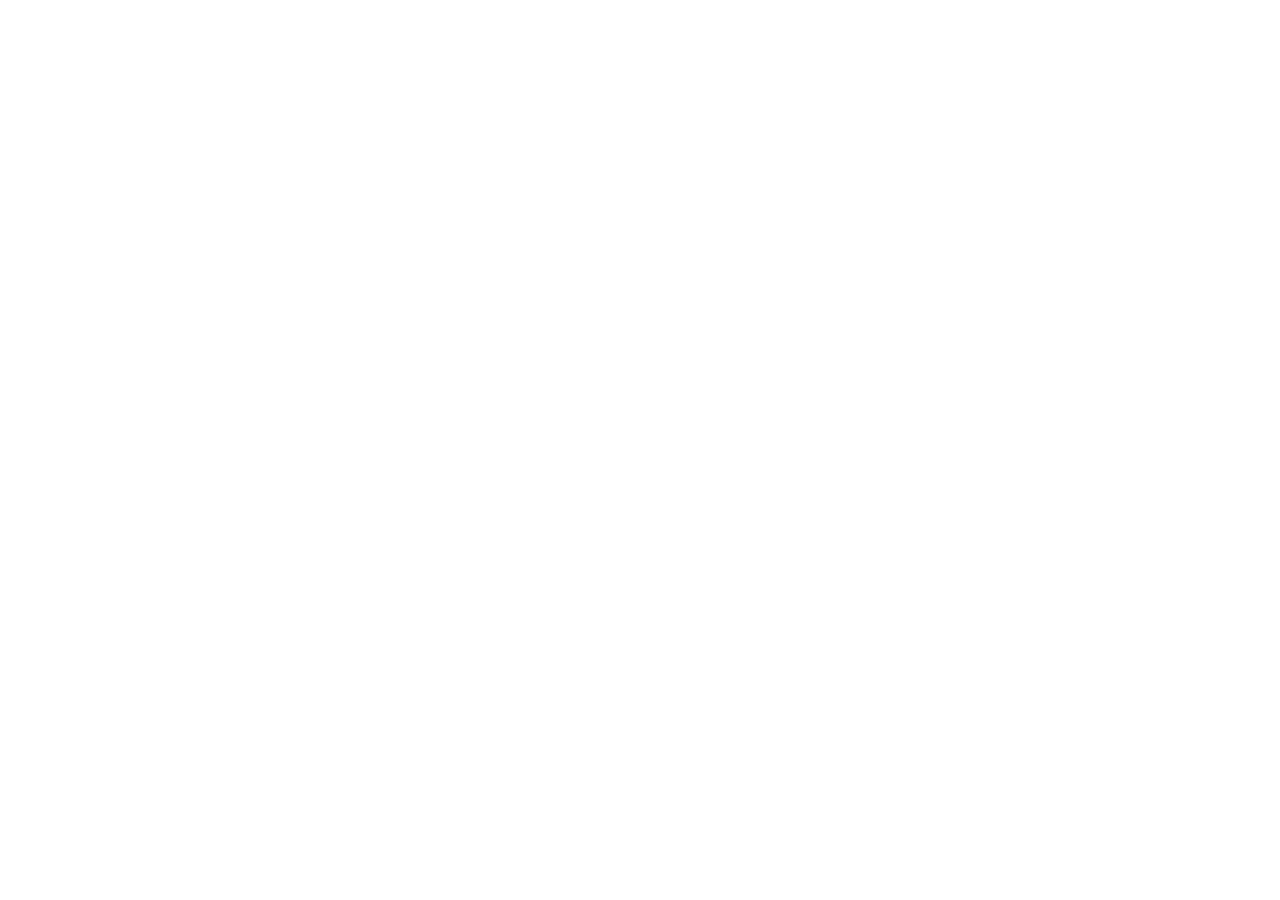
==== index.html @ c577642a "Update index.html" ====
<!DOCTYPE html>
<html lang="PT-BR">
<head>
    <meta charset="UTF-8">
    <meta name="viewport" content="width=device-width, initial-scale=1.0">
    <title>Document</title>
</head>
<body>
    
</body>
</html>
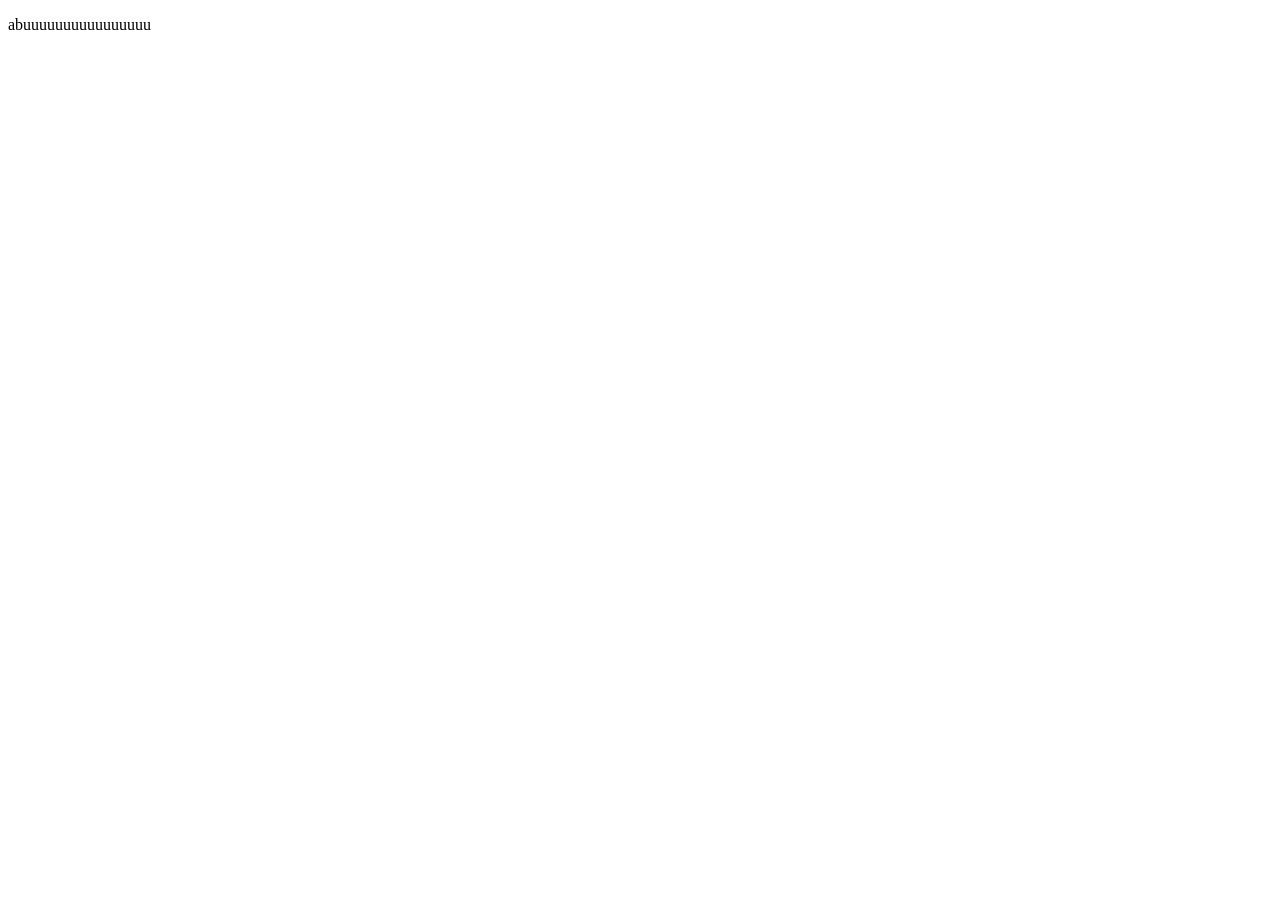
==== commit 417c5f8d: "Update index.html" ====
--- a/index.html
+++ b/index.html
@@ -6,6 +6,6 @@
     <title>Document</title>
 </head>
 <body>
-    
+    <P>abuuuuuuuuuuuuuuuu</P>
 </body>
 </html>
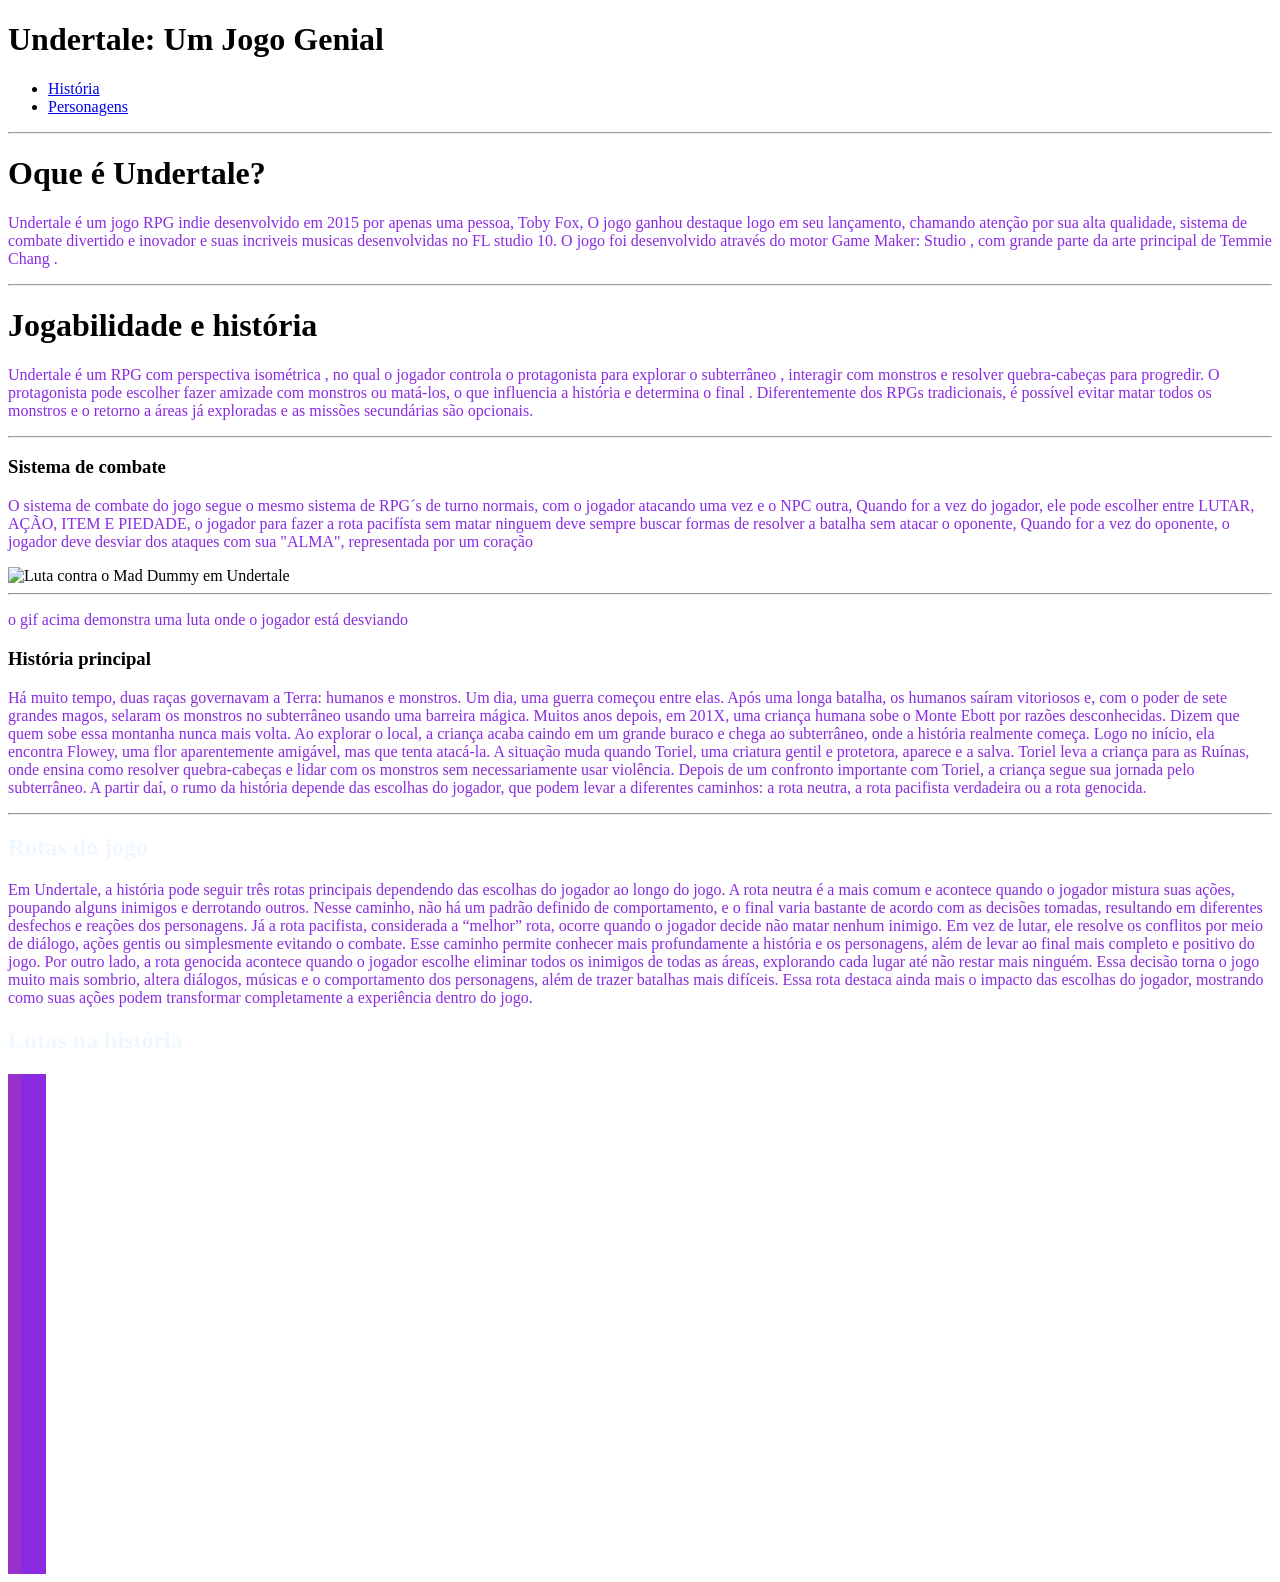
==== commit 9747d266: "Criando o site de undertale" ====
--- a/index.html
+++ b/index.html
@@ -1,11 +1,84 @@
 <!DOCTYPE html>
 <html lang="PT-BR">
+
 <head>
+    <title>Undertale e sua genialidade</title>
     <meta charset="UTF-8">
     <meta name="viewport" content="width=device-width, initial-scale=1.0">
     <title>Document</title>
+    <link rel="stylesheet" href="style/index.css">
 </head>
+
 <body>
-    <P>abuuuuuuuuuuuuuuuu</P>
+    <header>
+        <h1>Undertale: Um Jogo Genial</h1>
+        <nav>
+            <ul>
+                <li><a href="index.html">História</a></li>
+                <li><a href="Personagens.html">Personagens</a></li>
+            </ul>
+        </nav>
+    </header>
+    <hr>
+    <h1 class="Titulos">Oque é Undertale?</h1>
+    <p>Undertale é um jogo RPG indie desenvolvido em 2015 por apenas uma pessoa, Toby Fox, O jogo ganhou destaque logo
+        em seu lançamento, chamando atenção por sua alta qualidade, sistema de combate divertido e inovador e suas
+        incriveis musicas desenvolvidas no FL studio 10. O jogo foi desenvolvido através do motor Game Maker: Studio ,
+        com grande parte da arte principal de Temmie Chang .</p>
+    <hr>
+    <h1>Jogabilidade e história</h1>
+    <p>Undertale é um RPG com perspectiva isométrica , no qual o jogador controla o protagonista para explorar o
+        subterrâneo , interagir com monstros e resolver quebra-cabeças para progredir. O protagonista pode escolher
+        fazer amizade com monstros ou matá-los, o que influencia a história e determina o final . Diferentemente dos
+        RPGs tradicionais, é possível evitar matar todos os monstros e o retorno a áreas já exploradas e as missões
+        secundárias são opcionais.</p>
+        <hr>
+    <h3>Sistema de combate</h3>
+    <p>O sistema de combate do jogo segue o mesmo sistema de RPG´s de turno normais, com o jogador atacando uma vez e o
+        NPC outra, Quando for a vez do jogador, ele pode escolher entre LUTAR, AÇÃO, ITEM E PIEDADE, o jogador para
+        fazer a rota pacifísta sem matar ninguem deve sempre buscar formas de resolver a batalha sem atacar o oponente,
+        Quando for a vez do oponente, o jogador deve desviar dos ataques com sua "ALMA", representada por um coração</p>
+    <img src="https://undertale.wiki/images/thumb/Mad_Dummy_screenshot_battle.gif/200px-Mad_Dummy_screenshot_battle.gif.webp?cb=93ry5r&h=thumb.php&f=Mad_Dummy_screenshot_battle.gif"
+        alt="Luta contra o Mad Dummy em Undertale">
+        <hr>
+    <p>o gif acima demonstra uma luta onde o jogador está desviando</p>
+    <h3>História principal</h3>
+    <p>Há muito tempo, duas raças governavam a Terra: humanos e monstros. Um dia, uma guerra começou entre elas. Após
+        uma longa batalha, os humanos saíram vitoriosos e, com o poder de sete grandes magos, selaram os monstros no
+        subterrâneo usando uma barreira mágica.
+        Muitos anos depois, em 201X, uma criança humana sobe o Monte Ebott por razões desconhecidas. Dizem que quem sobe
+        essa montanha nunca mais volta. Ao explorar o local, a criança acaba caindo em um grande buraco e chega ao
+        subterrâneo, onde a história realmente começa.
+        Logo no início, ela encontra Flowey, uma flor aparentemente amigável, mas que tenta atacá-la. A situação muda
+        quando Toriel, uma criatura gentil e protetora, aparece e a salva. Toriel leva a criança para as Ruínas, onde
+        ensina como resolver quebra-cabeças e lidar com os monstros sem necessariamente usar violência.
+        Depois de um confronto importante com Toriel, a criança segue sua jornada pelo subterrâneo. A partir daí, o rumo
+        da história depende das escolhas do jogador, que podem levar a diferentes caminhos: a rota neutra, a rota
+        pacifista verdadeira ou a rota genocida.</p>
+        <hr>
+    <h2>Rotas do jogo</h2>
+    <p>Em Undertale, a história pode seguir três rotas principais dependendo das escolhas do jogador ao longo do jogo. A
+        rota neutra é a mais comum e acontece quando o jogador mistura suas ações, poupando alguns inimigos e derrotando
+        outros. Nesse caminho, não há um padrão definido de comportamento, e o final varia bastante de acordo com as
+        decisões tomadas, resultando em diferentes desfechos e reações dos personagens.
+        Já a rota pacifista, considerada a “melhor” rota, ocorre quando o jogador decide não matar nenhum inimigo. Em
+        vez de lutar, ele resolve os conflitos por meio de diálogo, ações gentis ou simplesmente evitando o combate.
+        Esse caminho permite conhecer mais profundamente a história e os personagens, além de levar ao final mais
+        completo e positivo do jogo.
+        Por outro lado, a rota genocida acontece quando o jogador escolhe eliminar todos os inimigos de todas as áreas,
+        explorando cada lugar até não restar mais ninguém. Essa decisão torna o jogo muito mais sombrio, altera
+        diálogos, músicas e o comportamento dos personagens, além de trazer batalhas mais difíceis. Essa rota destaca
+        ainda mais o impacto das escolhas do jogador, mostrando como suas ações podem transformar completamente a
+        experiência dentro do jogo.</p>
+        <h2>Lutas na história</h2>
+        <section class="Decorativo">
+            
+            <section class="resumo">
+                <section class="Infos">
+
+                </section>
+            </section>
+        </section>
 </body>
+
 </html>
--- a/style/index.css
+++ b/style/index.css
@@ -0,0 +1,22 @@
+
+p {
+    color: blueviolet;
+}
+h2 {
+    color: aliceblue;
+}
+.titulo{
+    font-style: Arial
+}
+.Decorativo{
+    width: 3%;
+    height: 500px;
+    background-color: blueviolet;
+
+}
+.resumo{
+    width: 35%;
+    height: 500px;
+    background-color: darkorchid;
+
+}
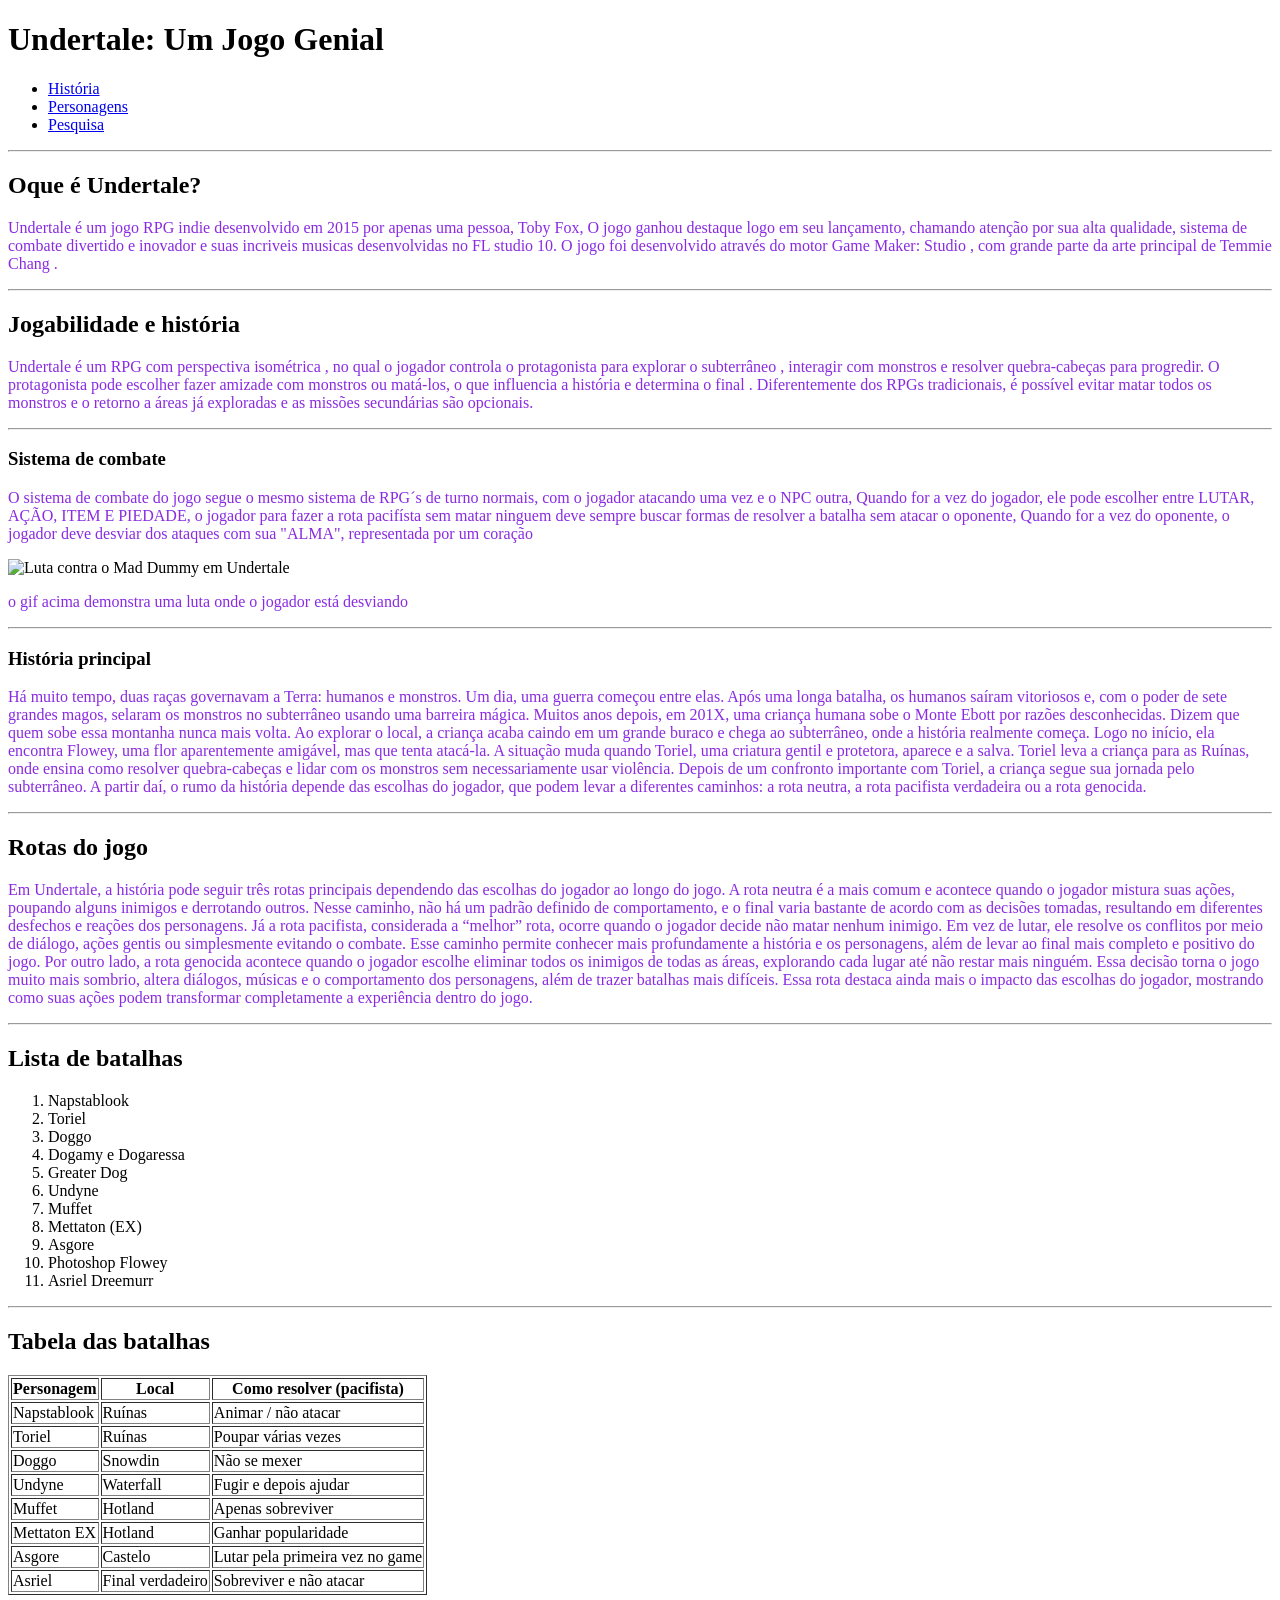
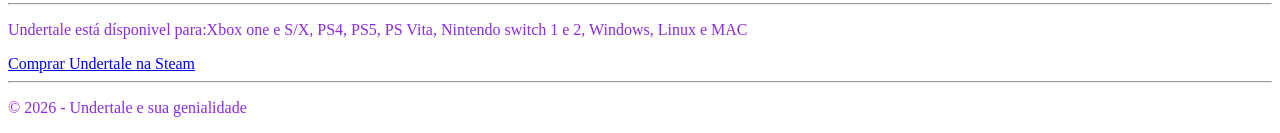
==== commit 70e39d12: "Conclusão do trabalho" ====
--- a/index.html
+++ b/index.html
@@ -2,83 +2,161 @@
 <html lang="PT-BR">
 
 <head>
-    <title>Undertale e sua genialidade</title>
-    <meta charset="UTF-8">
-    <meta name="viewport" content="width=device-width, initial-scale=1.0">
-    <title>Document</title>
-    <link rel="stylesheet" href="style/index.css">
+  <title>Undertale e sua genialidade</title>
+  <meta charset="UTF-8">
+  <meta name="viewport" content="width=device-width, initial-scale=1.0">
+  <title>Document</title>
+  <link rel="stylesheet" href="style/index.css">
+   <link rel="icon" href="https://upload.wikimedia.org/wikipedia/commons/thumb/a/a5/Undertale.png/1280px-Undertale.png" type="png">
 </head>
 
 <body>
-    <header>
-        <h1>Undertale: Um Jogo Genial</h1>
-        <nav>
-            <ul>
-                <li><a href="index.html">História</a></li>
-                <li><a href="Personagens.html">Personagens</a></li>
-            </ul>
-        </nav>
-    </header>
-    <hr>
+  <header>
+    <h1>Undertale: Um Jogo Genial</h1>
+    <nav>
+      <ul>
+        <li><a href="index.html">História</a></li>
+        <li><a href="Personagens.html">Personagens</a></li>
+        <li><a href="Pesquisa sobre você.html">Pesquisa</a></li>
+      </ul>
+    </nav>
+  </header>
+  <hr>
+  <section>
     <h1 class="Titulos">Oque é Undertale?</h1>
     <p>Undertale é um jogo RPG indie desenvolvido em 2015 por apenas uma pessoa, Toby Fox, O jogo ganhou destaque logo
-        em seu lançamento, chamando atenção por sua alta qualidade, sistema de combate divertido e inovador e suas
-        incriveis musicas desenvolvidas no FL studio 10. O jogo foi desenvolvido através do motor Game Maker: Studio ,
-        com grande parte da arte principal de Temmie Chang .</p>
+      em seu lançamento, chamando atenção por sua alta qualidade, sistema de combate divertido e inovador e suas
+      incriveis musicas desenvolvidas no FL studio 10. O jogo foi desenvolvido através do motor Game Maker: Studio ,
+      com grande parte da arte principal de Temmie Chang .</p>
     <hr>
     <h1>Jogabilidade e história</h1>
     <p>Undertale é um RPG com perspectiva isométrica , no qual o jogador controla o protagonista para explorar o
-        subterrâneo , interagir com monstros e resolver quebra-cabeças para progredir. O protagonista pode escolher
-        fazer amizade com monstros ou matá-los, o que influencia a história e determina o final . Diferentemente dos
-        RPGs tradicionais, é possível evitar matar todos os monstros e o retorno a áreas já exploradas e as missões
-        secundárias são opcionais.</p>
-        <hr>
+      subterrâneo , interagir com monstros e resolver quebra-cabeças para progredir. O protagonista pode escolher
+      fazer amizade com monstros ou matá-los, o que influencia a história e determina o final . Diferentemente dos
+      RPGs tradicionais, é possível evitar matar todos os monstros e o retorno a áreas já exploradas e as missões
+      secundárias são opcionais.</p>
+    <hr>
     <h3>Sistema de combate</h3>
     <p>O sistema de combate do jogo segue o mesmo sistema de RPG´s de turno normais, com o jogador atacando uma vez e o
-        NPC outra, Quando for a vez do jogador, ele pode escolher entre LUTAR, AÇÃO, ITEM E PIEDADE, o jogador para
-        fazer a rota pacifísta sem matar ninguem deve sempre buscar formas de resolver a batalha sem atacar o oponente,
-        Quando for a vez do oponente, o jogador deve desviar dos ataques com sua "ALMA", representada por um coração</p>
-    <img src="https://undertale.wiki/images/thumb/Mad_Dummy_screenshot_battle.gif/200px-Mad_Dummy_screenshot_battle.gif.webp?cb=93ry5r&h=thumb.php&f=Mad_Dummy_screenshot_battle.gif"
-        alt="Luta contra o Mad Dummy em Undertale">
-        <hr>
+      NPC outra, Quando for a vez do jogador, ele pode escolher entre LUTAR, AÇÃO, ITEM E PIEDADE, o jogador para
+      fazer a rota pacifísta sem matar ninguem deve sempre buscar formas de resolver a batalha sem atacar o oponente,
+      Quando for a vez do oponente, o jogador deve desviar dos ataques com sua "ALMA", representada por um coração</p>
+    <img
+      src="https://undertale.wiki/images/thumb/Mad_Dummy_screenshot_battle.gif/200px-Mad_Dummy_screenshot_battle.gif.webp?cb=93ry5r&h=thumb.php&f=Mad_Dummy_screenshot_battle.gif"
+      alt="Luta contra o Mad Dummy em Undertale">
+
     <p>o gif acima demonstra uma luta onde o jogador está desviando</p>
+    <hr>
+
     <h3>História principal</h3>
+
     <p>Há muito tempo, duas raças governavam a Terra: humanos e monstros. Um dia, uma guerra começou entre elas. Após
-        uma longa batalha, os humanos saíram vitoriosos e, com o poder de sete grandes magos, selaram os monstros no
-        subterrâneo usando uma barreira mágica.
-        Muitos anos depois, em 201X, uma criança humana sobe o Monte Ebott por razões desconhecidas. Dizem que quem sobe
-        essa montanha nunca mais volta. Ao explorar o local, a criança acaba caindo em um grande buraco e chega ao
-        subterrâneo, onde a história realmente começa.
-        Logo no início, ela encontra Flowey, uma flor aparentemente amigável, mas que tenta atacá-la. A situação muda
-        quando Toriel, uma criatura gentil e protetora, aparece e a salva. Toriel leva a criança para as Ruínas, onde
-        ensina como resolver quebra-cabeças e lidar com os monstros sem necessariamente usar violência.
-        Depois de um confronto importante com Toriel, a criança segue sua jornada pelo subterrâneo. A partir daí, o rumo
-        da história depende das escolhas do jogador, que podem levar a diferentes caminhos: a rota neutra, a rota
-        pacifista verdadeira ou a rota genocida.</p>
-        <hr>
+      uma longa batalha, os humanos saíram vitoriosos e, com o poder de sete grandes magos, selaram os monstros no
+      subterrâneo usando uma barreira mágica.
+      Muitos anos depois, em 201X, uma criança humana sobe o Monte Ebott por razões desconhecidas. Dizem que quem sobe
+      essa montanha nunca mais volta. Ao explorar o local, a criança acaba caindo em um grande buraco e chega ao
+      subterrâneo, onde a história realmente começa.
+      Logo no início, ela encontra Flowey, uma flor aparentemente amigável, mas que tenta atacá-la. A situação muda
+      quando Toriel, uma criatura gentil e protetora, aparece e a salva. Toriel leva a criança para as Ruínas, onde
+      ensina como resolver quebra-cabeças e lidar com os monstros sem necessariamente usar violência.
+      Depois de um confronto importante com Toriel, a criança segue sua jornada pelo subterrâneo. A partir daí, o rumo
+      da história depende das escolhas do jogador, que podem levar a diferentes caminhos: a rota neutra, a rota
+      pacifista verdadeira ou a rota genocida.</p>
+    <hr>
+
     <h2>Rotas do jogo</h2>
     <p>Em Undertale, a história pode seguir três rotas principais dependendo das escolhas do jogador ao longo do jogo. A
-        rota neutra é a mais comum e acontece quando o jogador mistura suas ações, poupando alguns inimigos e derrotando
-        outros. Nesse caminho, não há um padrão definido de comportamento, e o final varia bastante de acordo com as
-        decisões tomadas, resultando em diferentes desfechos e reações dos personagens.
-        Já a rota pacifista, considerada a “melhor” rota, ocorre quando o jogador decide não matar nenhum inimigo. Em
-        vez de lutar, ele resolve os conflitos por meio de diálogo, ações gentis ou simplesmente evitando o combate.
-        Esse caminho permite conhecer mais profundamente a história e os personagens, além de levar ao final mais
-        completo e positivo do jogo.
-        Por outro lado, a rota genocida acontece quando o jogador escolhe eliminar todos os inimigos de todas as áreas,
-        explorando cada lugar até não restar mais ninguém. Essa decisão torna o jogo muito mais sombrio, altera
-        diálogos, músicas e o comportamento dos personagens, além de trazer batalhas mais difíceis. Essa rota destaca
-        ainda mais o impacto das escolhas do jogador, mostrando como suas ações podem transformar completamente a
-        experiência dentro do jogo.</p>
-        <h2>Lutas na história</h2>
-        <section class="Decorativo">
-            
-            <section class="resumo">
-                <section class="Infos">
+      rota neutra é a mais comum e acontece quando o jogador mistura suas ações, poupando alguns inimigos e derrotando
+      outros. Nesse caminho, não há um padrão definido de comportamento, e o final varia bastante de acordo com as
+      decisões tomadas, resultando em diferentes desfechos e reações dos personagens.
+      Já a rota pacifista, considerada a “melhor” rota, ocorre quando o jogador decide não matar nenhum inimigo. Em
+      vez de lutar, ele resolve os conflitos por meio de diálogo, ações gentis ou simplesmente evitando o combate.
+      Esse caminho permite conhecer mais profundamente a história e os personagens, além de levar ao final mais
+      completo e positivo do jogo.
+      Por outro lado, a rota genocida acontece quando o jogador escolhe eliminar todos os inimigos de todas as áreas,
+      explorando cada lugar até não restar mais ninguém. Essa decisão torna o jogo muito mais sombrio, altera
+      diálogos, músicas e o comportamento dos personagens, além de trazer batalhas mais difíceis. Essa rota destaca
+      ainda mais o impacto das escolhas do jogador, mostrando como suas ações podem transformar completamente a
+      experiência dentro do jogo.</p>
+  </section>
+  <hr>
 
-                </section>
-            </section>
-        </section>
+  <section>
+    <h2>Lista de batalhas</h2>
+    <ol>
+      <li>Napstablook</li>
+      <li>Toriel</li>
+      <li>Doggo</li>
+      <li>Dogamy e Dogaressa</li>
+      <li>Greater Dog</li>
+      <li>Undyne</li>
+      <li>Muffet</li>
+      <li>Mettaton (EX)</li>
+      <li>Asgore</li>
+      <li>Photoshop Flowey</li>
+      <li>Asriel Dreemurr</li>
+    </ol>
+  </section>
+  <hr>
+  <section></section>
+  <h2>Tabela das batalhas</h2>
+  <table border="1">
+    <tr>
+      <th>Personagem</th>
+      <th>Local</th>
+      <th>Como resolver (pacifista)</th>
+    </tr>
+    <tr>
+      <td>Napstablook</td>
+      <td>Ruínas</td>
+      <td>Animar / não atacar</td>
+    </tr>
+    <tr>
+      <td>Toriel</td>
+      <td>Ruínas</td>
+      <td>Poupar várias vezes</td>
+    </tr>
+    <tr>
+      <td>Doggo</td>
+      <td>Snowdin</td>
+      <td>Não se mexer</td>
+    </tr>
+    <tr>
+      <td>Undyne</td>
+      <td>Waterfall</td>
+      <td>Fugir e depois ajudar</td>
+    </tr>
+    <tr>
+      <td>Muffet</td>
+      <td>Hotland</td>
+      <td>Apenas sobreviver</td>
+    </tr>
+    <tr>
+      <td>Mettaton EX</td>
+      <td>Hotland</td>
+      <td>Ganhar popularidade</td>
+    </tr>
+    <tr>
+      <td>Asgore</td>
+      <td>Castelo</td>
+      <td>Lutar pela primeira vez no game</td>
+    </tr>
+    <tr>
+      <td>Asriel</td>
+      <td>Final verdadeiro</td>
+      <td>Sobreviver e não atacar</td>
+    </tr>
+  </table>
+  </section>
+  <hr>
+  <P>Undertale está dísponivel para:Xbox one e S/X, PS4, PS5, PS Vita, Nintendo switch 1 e 2, Windows, Linux e MAC</P>
+  <a href="https://store.steampowered.com/app/391540/Undertale/">
+    Comprar Undertale na Steam
+  </a>
+  <hr>
+  <footer>
+    <p>© 2026 - Undertale e sua genialidade</p>
+  </footer>
 </body>
 
 </html>
--- a/style/index.css
+++ b/style/index.css
@@ -3,20 +3,8 @@
     color: blueviolet;
 }
 h2 {
-    color: aliceblue;
+    color: rgb(0, 0, 0);
 }
 .titulo{
     font-style: Arial
 }
-.Decorativo{
-    width: 3%;
-    height: 500px;
-    background-color: blueviolet;
-
-}
-.resumo{
-    width: 35%;
-    height: 500px;
-    background-color: darkorchid;
-
-}
